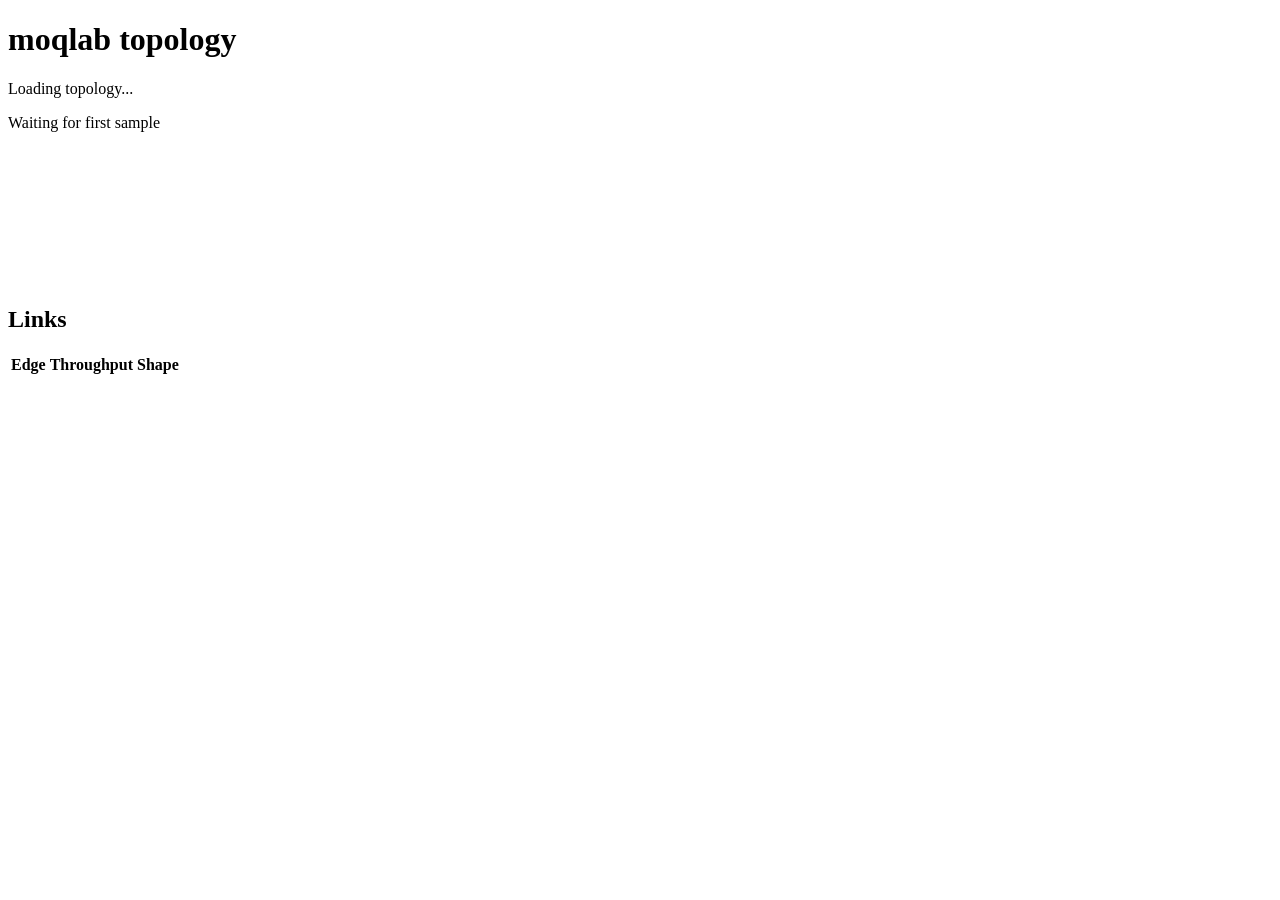
==== moqlab/visualizer/index.html @ 8a2f331d "refactor(moqlab-visualizer):  split visualizer assets and add a map view" ====
<!doctype html>
<html lang="en">
<head>
  <meta charset="utf-8">
  <meta name="viewport" content="width=device-width, initial-scale=1">
  <title>moqlab topology</title>
  <link rel="stylesheet" href="/style.css">
</head>
<body>
  <header>
    <div>
      <h1>moqlab topology</h1>
      <p id="summary">Loading topology...</p>
    </div>
    <div id="updated">Waiting for first sample</div>
  </header>
  <main>
    <section id="graph-wrap">
      <svg id="graph" role="img" aria-label="moqlab topology graph"></svg>
    </section>
    <section id="details">
      <h2>Links</h2>
      <table>
        <thead>
          <tr>
            <th>Edge</th>
            <th>Throughput</th>
            <th>Shape</th>
          </tr>
        </thead>
        <tbody id="links"></tbody>
      </table>
    </section>
  </main>
  <script src="/app.js"></script>
</body>
</html>
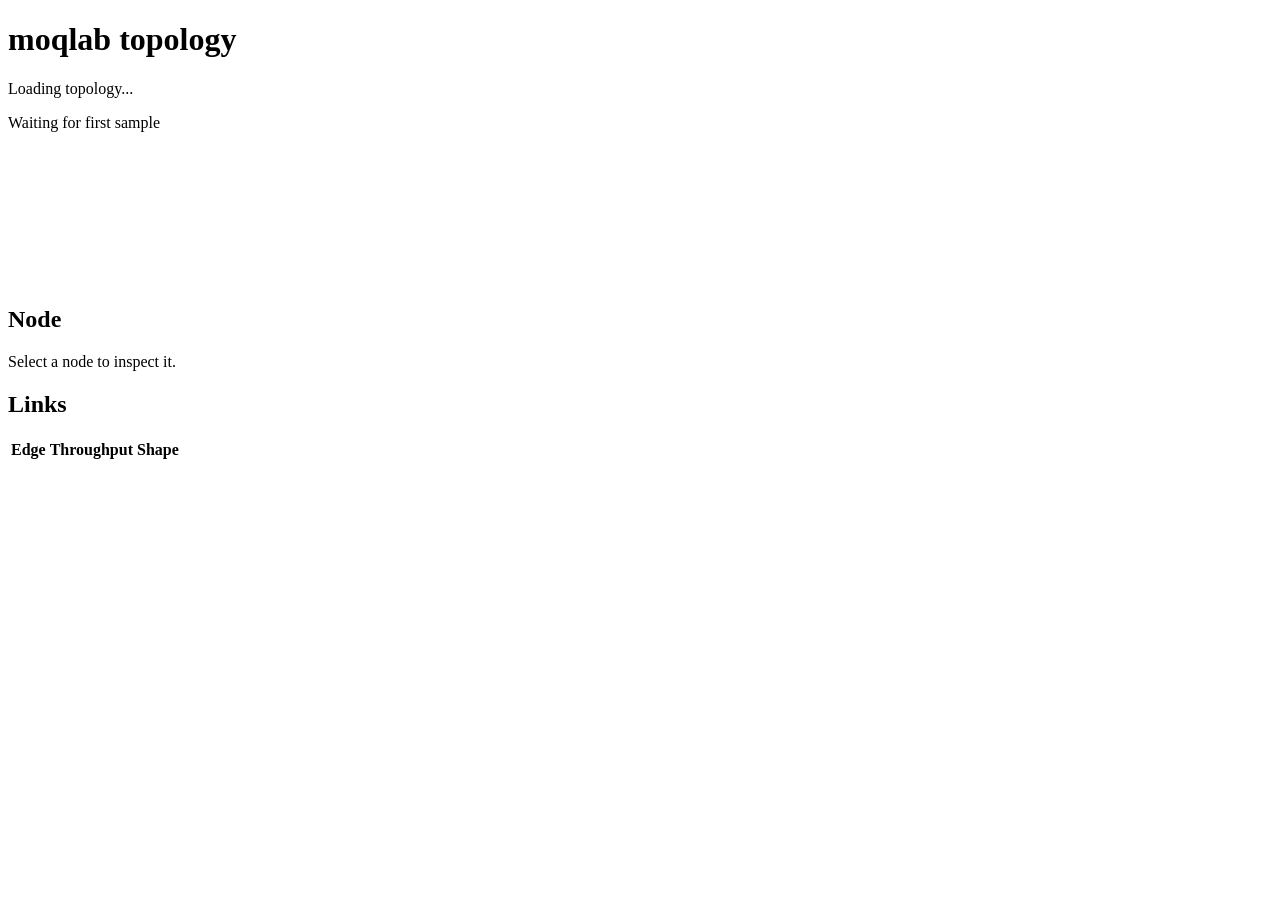
==== commit b4014b86: "feat(moqlab): add live subscriber metrics" ====
--- a/moqlab/visualizer/index.html
+++ b/moqlab/visualizer/index.html
@@ -19,6 +19,10 @@
       <svg id="graph" role="img" aria-label="moqlab topology graph"></svg>
     </section>
     <section id="details">
+      <div id="node-details" aria-live="polite">
+        <h2>Node</h2>
+        <p>Select a node to inspect it.</p>
+      </div>
       <h2>Links</h2>
       <table>
         <thead>
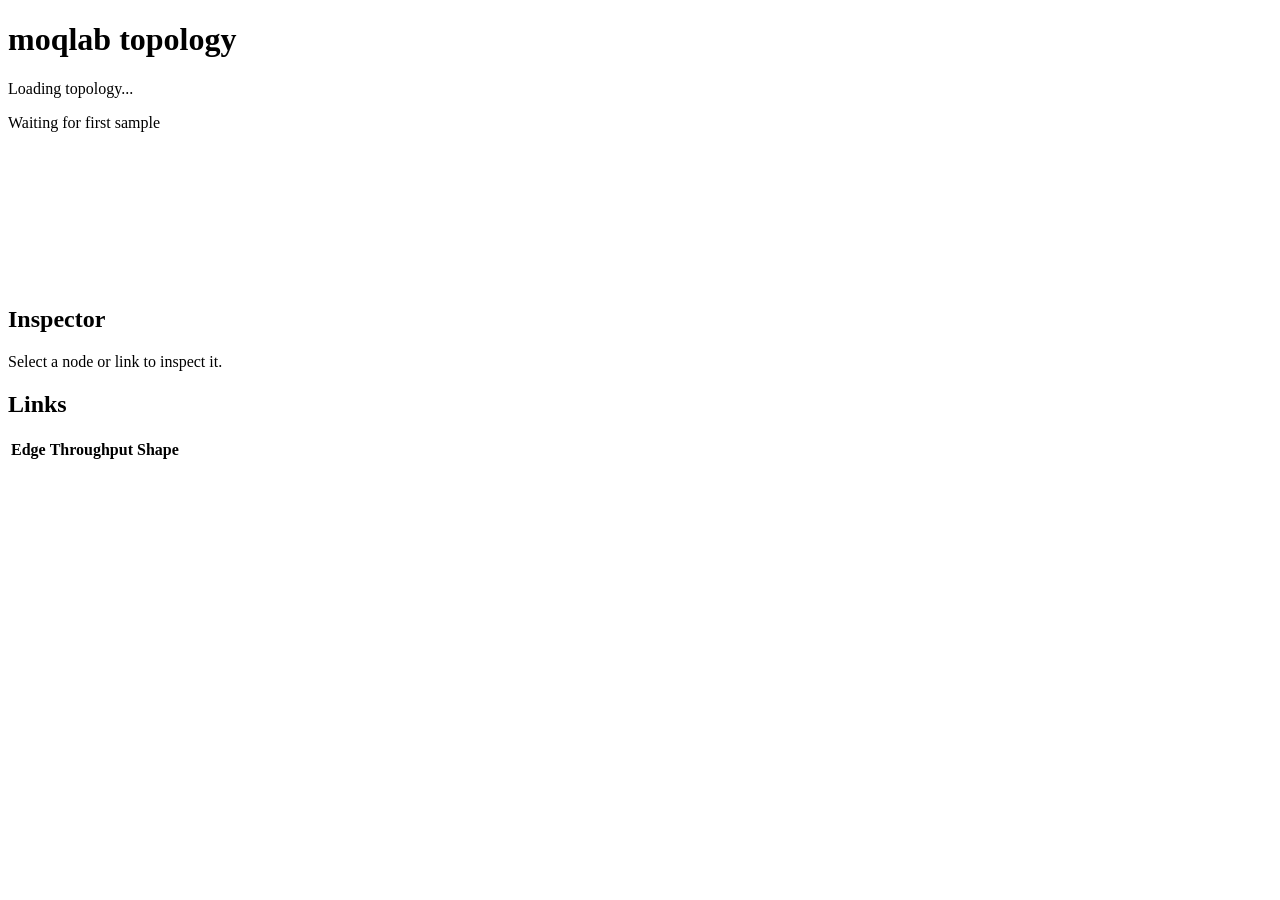
==== commit 146b9ebe: "feat(moqlab-visualizer): add manual network shaping support via visualizer UI" ====
--- a/moqlab/visualizer/index.html
+++ b/moqlab/visualizer/index.html
@@ -20,8 +20,8 @@
     </section>
     <section id="details">
       <div id="node-details" aria-live="polite">
-        <h2>Node</h2>
-        <p>Select a node to inspect it.</p>
+        <h2>Inspector</h2>
+        <p>Select a node or link to inspect it.</p>
       </div>
       <h2>Links</h2>
       <table>
